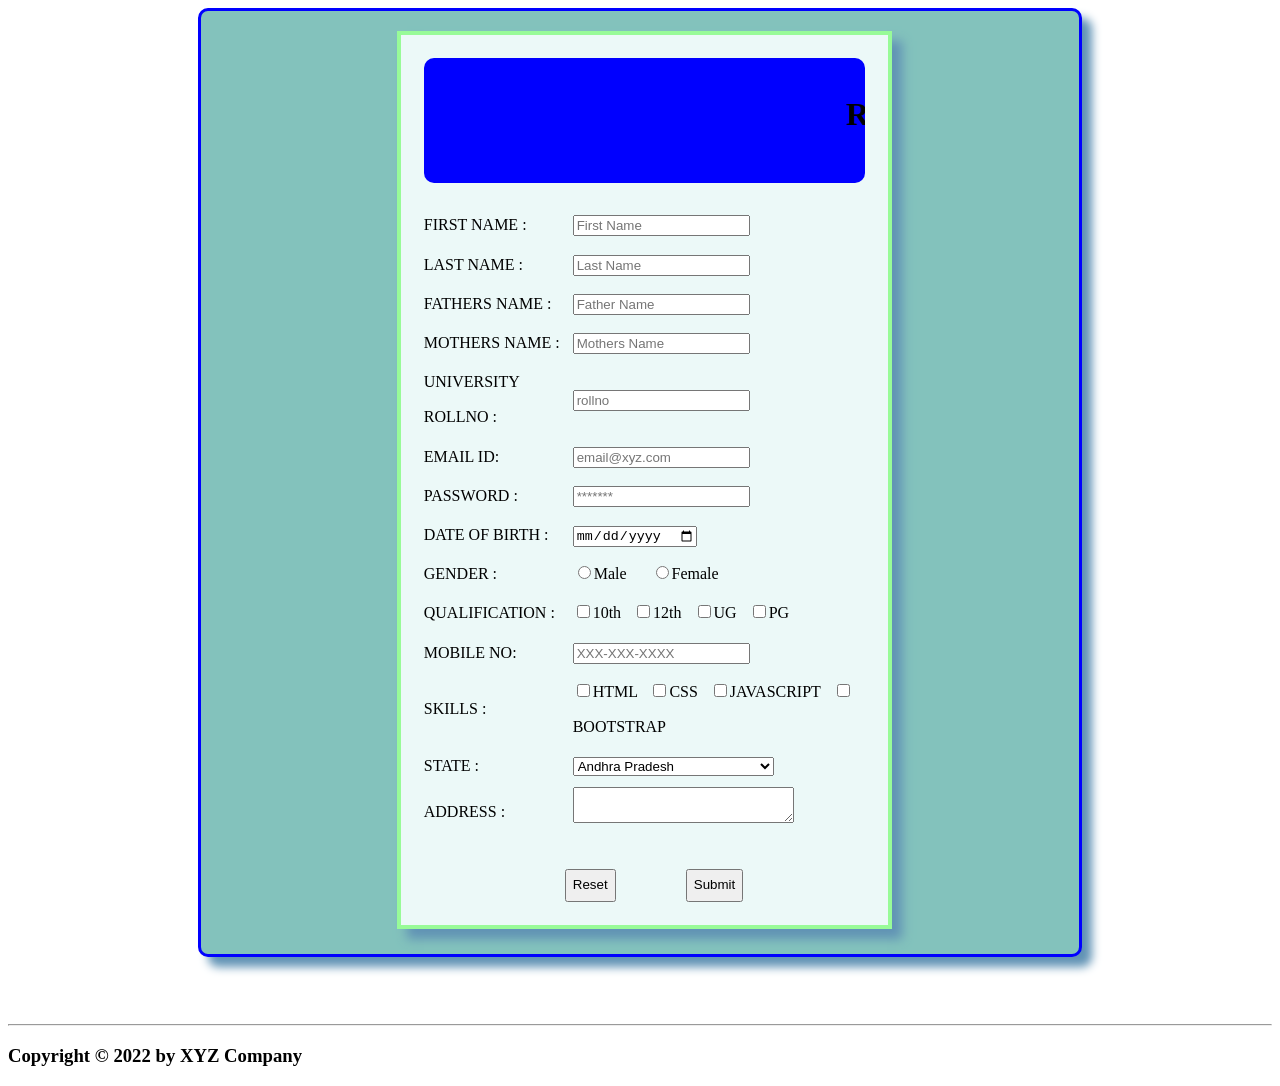
==== index.html @ eeeefec3 "Rename Registration form.html to index.html" ====
<!DOCTYPE html>
<html lang="en">
<head>
    <meta charset="UTF-8">
    <meta http-equiv="X-UA-Compatible" content="IE=edge">
    <meta name="viewport" content="width=device-width, initial-scale=1.0">
    <link href="form.css" type="text/css" rel="stylesheet">
    <title>Registration Form </title>
</head>
<body>
    <form class="table2">
    <table class="table1">
        <tr>
           <td colspan="2" >
             
            <header class="head1"   ><marquee><h1 class="inside_tab">Registration Form</h1></marquee></header>   
            
        </td> 
        </tr>
      <tr>
          <td>
        
            <label for ="firstname">FIRST NAME : </label>
          </td>
          <td>
            <input type="text" id="firstname" placeholder="First Name">
          </td>
      </tr>
      <tr>
        <td>
            <label for ="Lastname">LAST NAME : </label>
          </td>
          <td>
            <input type="text" id="Lastname" placeholder="Last Name">
          </td>
      </tr>
      </div>
      <tr>
        <td>
            <label for ="Fathername">FATHERS NAME : </label>
          </td>
          <td>
            <input type="text" id="fathername" placeholder="Father Name">
          </td>
      </tr>
      <tr>
        <td>
            <label for ="Mothername">MOTHERS NAME : </label>
          </td>
          <td>
            <input type="text" id="mothername" placeholder="Mothers Name">
          </td>
      </tr>
      <tr>
        <td>
            <label for ="Urollno">UNIVERSITY ROLLNO :</label>
          </td>
          <td>
            <input type="num" name="Urollno" placeholder="rollno"> 
          </td>
      </tr>
      <tr>
        <td>
            <label for ="mail">EMAIL ID:</label>
          </td>
          <td>
            <input type="mail" id="mail" placeholder="email@xyz.com">
          </td>
      </tr>
      <tr>
        <td>
            <label for="Password">PASSWORD :</label>
          </td>
          <td>
            <input type="password" placeholder="*******">
          </td>
      </tr>
      <tr>
        <td>
            <label for="DOB">DATE OF BIRTH :</label>
          </td>
          <td>
            <input type="date" >
          </td>
      </tr>
      <tr colspan="2">
        <td>
            <label for ="gender">GENDER :</label>
          </td>
          <td>
            <input type="radio" name="gender">Male&nbsp;&nbsp;&nbsp;&nbsp;&nbsp;
            <input type="radio" name="gender">Female
          </td>
      </tr>
      <tr>
        <td>
            <label for="qualfication">QUALIFICATION :</label>
          </td>
          <td>
            <input type="checkbox" name="qualification">10th&nbsp;&nbsp;
     <input type="checkbox" name="qualification">12th&nbsp;&nbsp;
     <input type="checkbox" name="qualification">UG&nbsp;&nbsp;
     <input type="checkbox" name="qualification">PG&nbsp;&nbsp;
          </td>
      </tr>
      <tr>
        <td>
            <label for ="mobile">MOBILE NO: </label>
          </td>
          <td>
            <input type="tel" name="mobile" placeholder="XXX-XXX-XXXX"> 
          </td>
      </tr>
      <tr>
        <td>
            <label for="skills">SKILLS :</label>
          </td>
          <td>
            <input type="checkbox" name="skills">HTML&nbsp;&nbsp;
     <input type="checkbox" name="skills">CSS&nbsp;&nbsp;
     <input type="checkbox" name="skills">JAVASCRIPT&nbsp;&nbsp;
     <input type="checkbox" name="skills">BOOTSTRAP&nbsp;&nbsp;
          </td>
      </tr>
      <tr>
          <td><label for="state">STATE : </label></td>
          <td>
            <select name="state" id="state" class="form-control">
                <option value="Andhra Pradesh">Andhra Pradesh</option>
                <option value="Andaman and Nicobar Islands">Andaman and Nicobar Islands</option>
                <option value="Arunachal Pradesh">Arunachal Pradesh</option>
                <option value="Assam">Assam</option>
                <option value="Bihar">Bihar</option>
                <option value="Chandigarh">Chandigarh</option>
                <option value="Chhattisgarh">Chhattisgarh</option>
                <option value="Dadar and Nagar Haveli">Dadar and Nagar Haveli</option>
                <option value="Daman and Diu">Daman and Diu</option>
                <option value="Delhi">Delhi</option>
                <option value="Lakshadweep">Lakshadweep</option>
                <option value="Puducherry">Puducherry</option>
                <option value="Goa">Goa</option>
                <option value="Gujarat">Gujarat</option>
                <option value="Haryana">Haryana</option>
                <option value="Himachal Pradesh">Himachal Pradesh</option>
                <option value="Jammu and Kashmir">Jammu and Kashmir</option>
                <option value="Jharkhand">Jharkhand</option>
                <option value="Karnataka">Karnataka</option>
                <option value="Kerala">Kerala</option>
                <option value="Madhya Pradesh">Madhya Pradesh</option>
                <option value="Maharashtra">Maharashtra</option>
                <option value="Manipur">Manipur</option>
                <option value="Meghalaya">Meghalaya</option>
                <option value="Mizoram">Mizoram</option>
                <option value="Nagaland">Nagaland</option>
                <option value="Odisha">Odisha</option>
                <option value="Punjab">Punjab</option>
                <option value="Rajasthan">Rajasthan</option>
                <option value="Sikkim">Sikkim</option>
                <option value="Tamil Nadu">Tamil Nadu</option>
                <option value="Telangana">Telangana</option>
                <option value="Tripura">Tripura</option>
                <option value="Uttar Pradesh">Uttar Pradesh</option>
                <option value="Uttarakhand">Uttarakhand</option>
                <option value="West Bengal">West Bengal</option>
                </select>

          </td>
      </tr>
      <tr>
          <td>
            <label for="address">ADDRESS :</label>  
          </td>
          <td>
            <textarea cols="25" row="20"></textarea>
          </td>
      </tr>
      <tr>
          <td colspan="2">
            <button class="btn" type="reset">Reset </button>    
            <button class="btn2" type="submit" >Submit</button>  
        </td>
      </tr>
    </table>
</form>
<footer>
    <br><br><br>
    <hr>
    <h3>Copyright &copy; 2022 by XYZ Company </h3>
</footer>
</body>
</html>
---- form.css ----
.table1{
    margin-left:21%;
    margin-right:20%;
    margin-bottom:5px;
    padding:20px;
    line-height: 2.2;
    border: 4px solid palegreen ;
    color: ;
    background-color:#ECF9F8;
    font-family: 'Franklin Gothic Medium', 'Arial Narrow';
    box-shadow: 10px 10px 10px #6193b5;
    box-shadow: 10px 10px 10px #6193b5;
}
.table2{
    margin-left:15%;
    margin-right:15%;
    margin-bottom:5px;
    padding:20px;
    line-height: 2.2;
    border: 3px solid blue ;
    background-color:#83c2bc;
    font-family: 'Franklin Gothic Medium', 'Arial Narrow';
    border-radius:10px;
    box-shadow: 10px 10px 10px #6193b5;
}

.inside_tab{
    /* margin-left:37%; */
    text-align:center;
}
.btn{
    margin-left: 32%;
    line-height: 2;
    margin-top:30px;
}
.btn2{
    margin-left: 15%;
    line-height: 2;
    margin-top:10px;
}

body{
    background-color:;
}

.head1{
    margin:0%;
    padding: 0%;
    background-color:blue;
    border-radius:10px;
    margin-bottom:20px;
    background-image: url(/img/college.jpg);
}
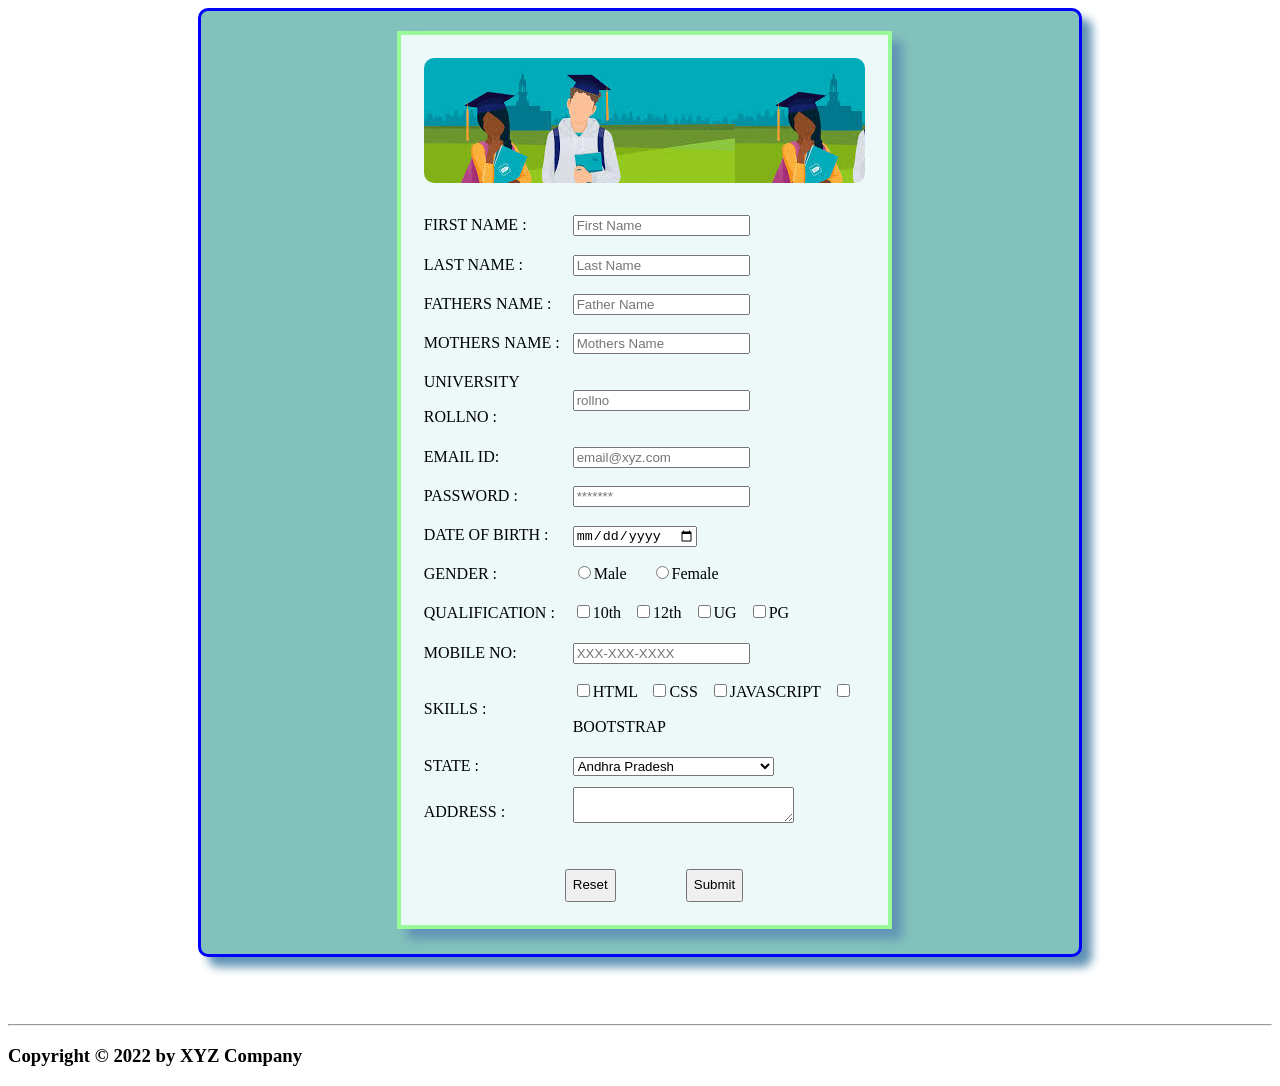
==== commit 20acf43d: "Update index.html" ====
--- a/index.html
+++ b/index.html
@@ -13,7 +13,7 @@
         <tr>
            <td colspan="2" >
              
-            <header class="head1"   ><marquee><h1 class="inside_tab">Registration Form</h1></marquee></header>   
+            <header class="head1"   ><marquee><h1 class="inside_tab"> Form</h1></marquee></header>   
             
         </td> 
         </tr>
--- a/form.css
+++ b/form.css
@@ -51,5 +51,5 @@
     background-color:blue;
     border-radius:10px;
     margin-bottom:20px;
-    background-image: url(/img/college.jpg);
-}+    background-image: url(college.jpg);
+}
